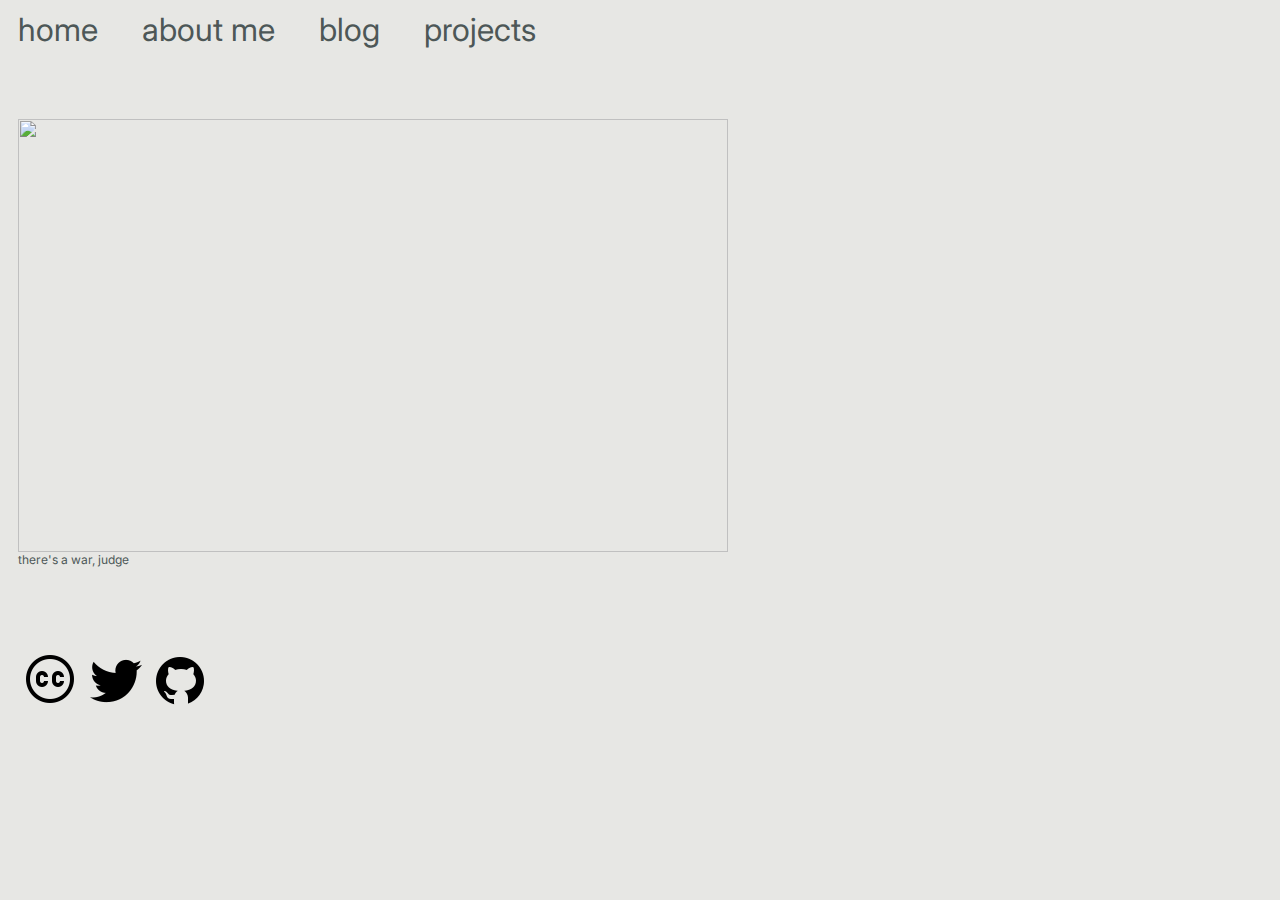
==== index.html @ 3d7761b1 "Markup fixes." ====
<head>
    <meta charset="UTF-8" />
    <meta http-equiv="X-UA-Compatible" content="IE=edge" />
    <meta name="viewport" content="width=device-width, initial-scale=1.0" />
    <meta name="keywords" content="Logic, Logic_Mage">
    <meta content="Logic's Hideout" property="og:title" />
    <meta content="Inner machinations and the enigma." property="og:description" />
    <meta content="Inner machinations and the enigma." property="description"/>
    <meta content="https://www.logicma.ge" property="og:url" />
    <meta content="https://logicma.ge/assets/institution.gif" property="og:image" />
    <meta content=“website” property=“og:type”/>
    <meta content="summary_large_image" name="twitter:card">
    <link rel="stylesheet" type="text/css" href="styles.css" /> 
    <link rel="preconnect" href="https://fonts.googleapis.com">
    <link rel="preconnect" href="https://fonts.gstatic.com" crossorigin>
    <link href="https://fonts.googleapis.com/css2?family=Bebas+Neue&family=Inter&display=swap" rel="stylesheet"> 
    <title>Logic's Hideout</title>
</head>

<nav class="topnav">
    <a href="/">home</a>
    <a href="about">about me</a>
    <a href="blog">blog</a>
    <a href="projects">projects</a>
</nav> 

<body>
    <img src="assets/institution.gif" id="estab" height="433px" width="710px">
    <div class="splash">
        <p>there's a war, judge</p>
    </div>
</body>

<footer>
    <a href="https://creativecommons.org/licenses/by-nc-sa/4.0/" target="_blank">
        <img src="assets/creativecommons.png">
    </a>
    <a href="https://twitter.com/logic_mage" target="_blank">
        <img src="assets/twitter.png">
    </a>
    <a href="https://github.com/LogicMage" target="_blank">
        <img src="assets/github.png">
    </a>
</footer>
---- styles.css ----
html {
    text-align: left;
    color: #4d5757;
    background-color: #e7e7e4;
    font-family: 'Bebas Neue', cursive;
    font-family: 'Inter', sans-serif;
    padding-left: 10px;
}

.topnav {
    width: auto;
    margin-top: 10px;
    margin-bottom: 20px;
}

a {
    color: #4d5757;
    text-decoration: none;
}

.topnav a {
    font-size: 32px;
    margin-right: 40px;
}

.topnav a:hover {
    text-decoration: underline;
}

p a:hover {
    text-decoration: underline;
}

h1 {
    font-size: 36px;
    margin-top: 50px;
    text-decoration: solid underline;
}

h2 {
    font-size: 36px;
    margin-top: 50px;
}

p + h2 {
    text-decoration: underline;
}

p + h1 {
    font-size: 30px;
    text-decoration: underline;
    margin-top: 80px;
}

article {
    margin-top: 80px;
}

.about p {
    text-align: justify;
    font-size: 24px;
    padding-right: 50%;
    margin-top: 40px;
    margin-bottom: 40px;
}

.splash p {
    font-size: 12px;
    margin-top: 0px;
    margin-bottom: 0px;
}

.blog-container {
    display: grid;
    margin-top: 80px;
    margin-bottom: 80px;
    padding-right: 40%;
}

.blog-container > div {
    border-top: solid;
}

.blog-container {
    margin-top: 70px;
}

.blog-chunk h1 {
    font-size: 36px;
    margin-top: 40px;
    margin-left: 20px;
    text-decoration: none;
    font-weight: bolder;
}

.blog-chunk h2 {
    font-size: 20px;
    margin-top: 20px;
    font-weight: lighter;
}

.blog-chunk h3 {
    font-size: 16px;
    margin-top: 0px;
    font-weight: normal;
}

.blog-image {
    margin-top: 20px;
    margin-bottom: 20px;
    margin-right: 20px;
    float: left;
}

.project-container {
    margin-top: 60px;
}

.project-container a {
    margin-right: 40px;
}

.project-item {
    vertical-align: top;
    display: inline-block;
    text-align: center;
    width: 400px;
}

.project-title {
    font-size: 22px;
}

.blur-image {
    margin-top: 20px;
    margin-bottom: 20px;
    margin-right: 20px;
    width: 400px;
    height: 400px;
}

.blur-image:hover {
    filter: drop-shadow(10px 10px 4px #4d5757);
}

.caption {
    font-weight: lighter;
}

#estab {
    margin-top: 50px;
}

footer {
    margin-top: 80px;
}
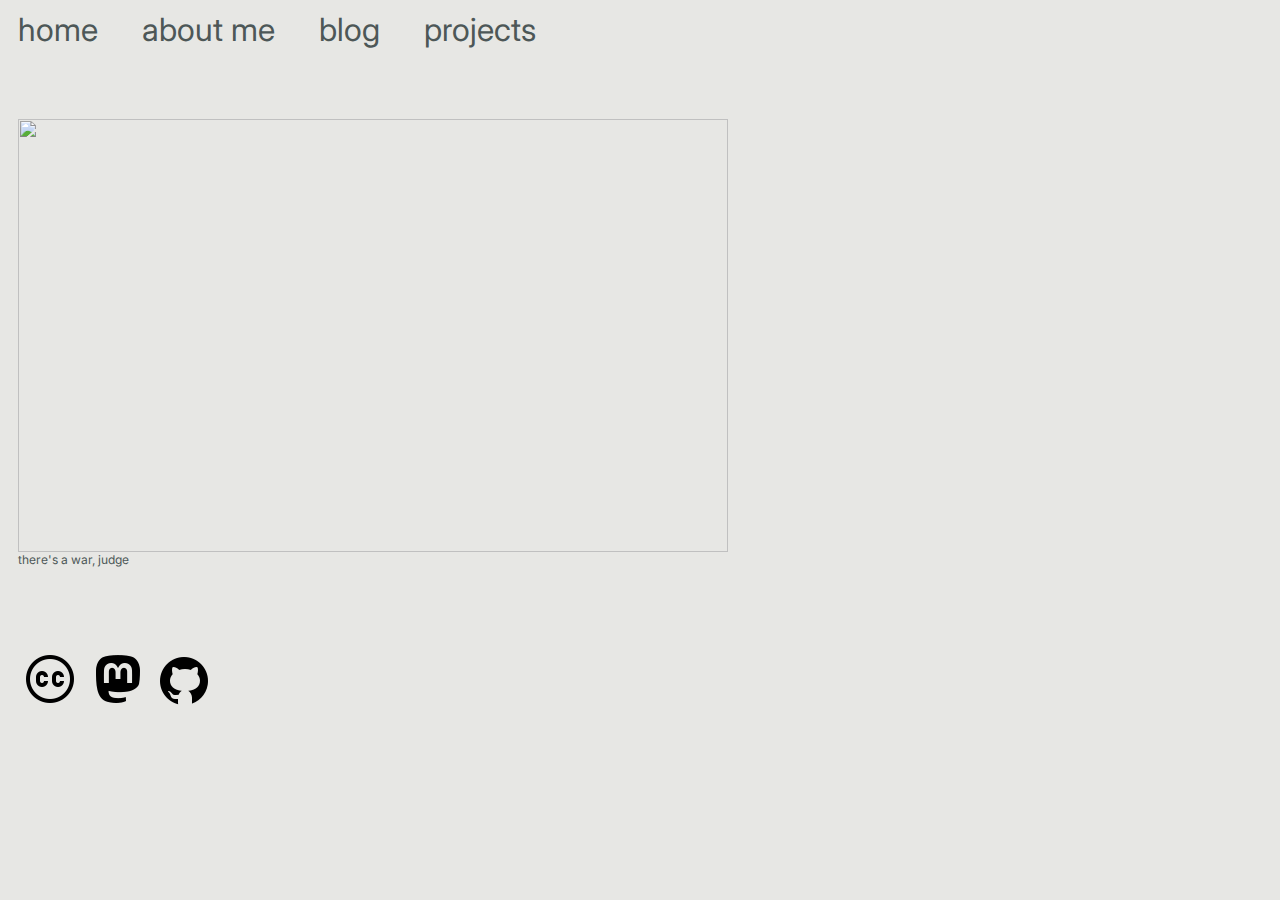
==== commit 83747b2e: "Added new blog post. Several fixes." ====
--- a/index.html
+++ b/index.html
@@ -7,21 +7,22 @@
     <meta content="Inner machinations and the enigma." property="og:description" />
     <meta content="Inner machinations and the enigma." property="description"/>
     <meta content="https://www.logicma.ge" property="og:url" />
-    <meta content="https://logicma.ge/assets/institution.gif" property="og:image" />
+    <meta content="https://www.logicma.ge/assets/institution-small.gif" property="og:image" />
     <meta content=“website” property=“og:type”/>
     <meta content="summary_large_image" name="twitter:card">
+    <link rel="icon" type="image/x-icon" href="assets/favicon.ico">
     <link rel="stylesheet" type="text/css" href="styles.css" /> 
     <link rel="preconnect" href="https://fonts.googleapis.com">
     <link rel="preconnect" href="https://fonts.gstatic.com" crossorigin>
-    <link href="https://fonts.googleapis.com/css2?family=Bebas+Neue&family=Inter&display=swap" rel="stylesheet"> 
+    <link href="https://fonts.googleapis.com/css2?family=Inter&display=swap" rel="stylesheet">    
     <title>Logic's Hideout</title>
 </head>
 
 <nav class="topnav">
     <a href="/">home</a>
-    <a href="about">about me</a>
-    <a href="blog">blog</a>
-    <a href="projects">projects</a>
+    <a href="/about">about me</a>
+    <a href="/blog">blog</a>
+    <a href="/projects">projects</a>
 </nav> 
 
 <body>
@@ -35,8 +36,8 @@
     <a href="https://creativecommons.org/licenses/by-nc-sa/4.0/" target="_blank">
         <img src="assets/creativecommons.png">
     </a>
-    <a href="https://twitter.com/logic_mage" target="_blank">
-        <img src="assets/twitter.png">
+    <a href="https://decept.org/Logic_Mage" target="_blank">
+        <img src="assets/mastodon.png">
     </a>
     <a href="https://github.com/LogicMage" target="_blank">
         <img src="assets/github.png">
--- a/styles.css
+++ b/styles.css
@@ -2,7 +2,6 @@
     text-align: left;
     color: #4d5757;
     background-color: #e7e7e4;
-    font-family: 'Bebas Neue', cursive;
     font-family: 'Inter', sans-serif;
     padding-left: 10px;
 }
@@ -19,12 +18,17 @@
 }
 
 .topnav a {
+    color: #4d5757;
     font-size: 32px;
     margin-right: 40px;
 }
 
 .topnav a:hover {
     text-decoration: underline;
+}
+
+p a {
+    color: darkblue;
 }
 
 p a:hover {
@@ -40,6 +44,22 @@
 h2 {
     font-size: 36px;
     margin-top: 50px;
+    padding-right: 50%;
+}
+
+h3 {
+    font-size: 30px;
+    margin-top: 50px;
+}
+
+h4 {
+    font-size: 24px;
+    margin-top: 50px;
+}
+
+h5 {
+    font-size: 20px;
+    margin-top: 40px;
 }
 
 p + h2 {
@@ -147,8 +167,24 @@
     font-weight: lighter;
 }
 
+.article-container p {
+    text-align: justify;
+    font-size: 18px;
+    padding-right: 50%;
+    margin-top: 40px;
+    margin-bottom: 40px;
+}
+
+#pso-calculator {
+    margin-top: 80px;
+}
+
 #estab {
     margin-top: 50px;
+}
+
+#values {
+    white-space: pre-line;
 }
 
 footer {
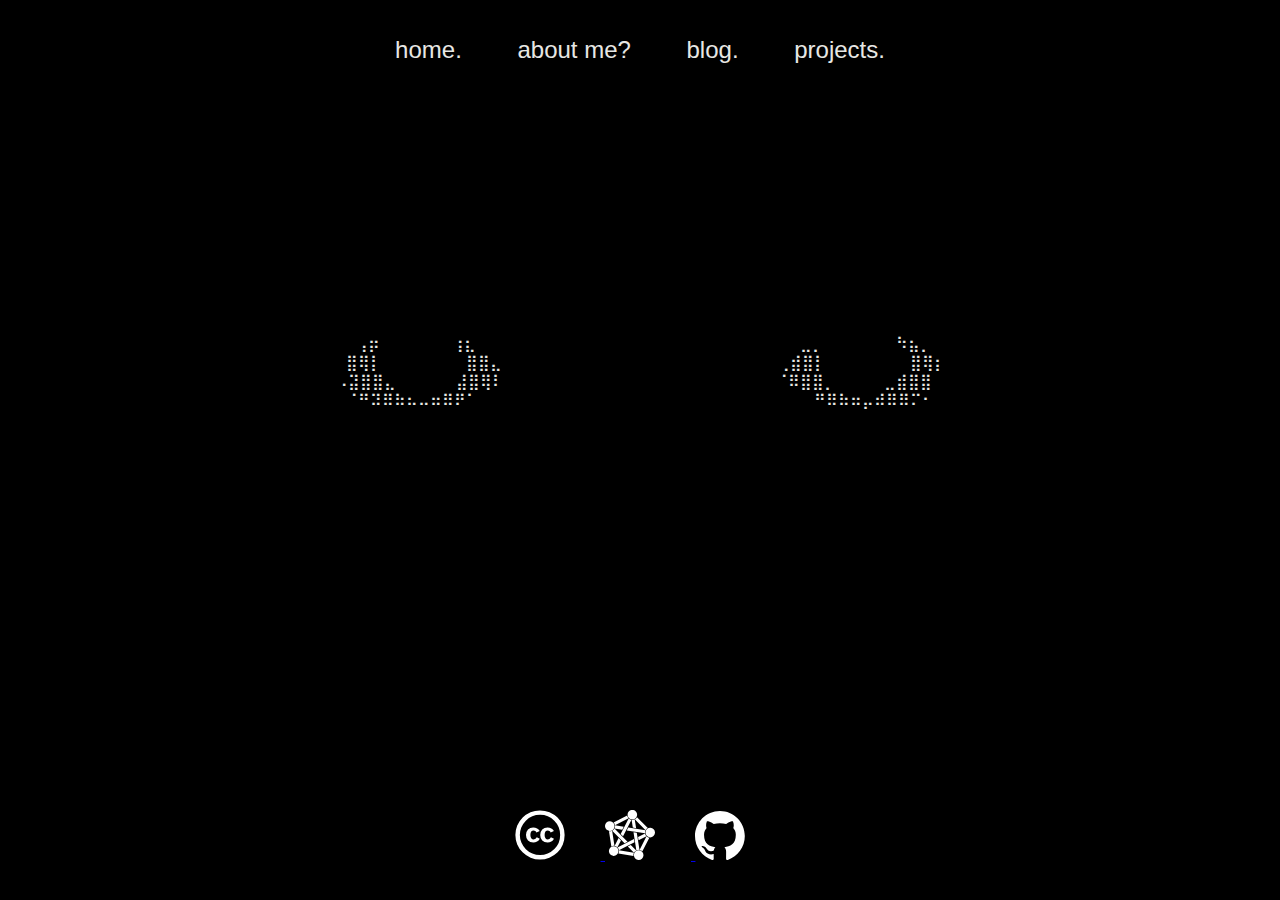
==== commit 435a38c3: "Initial commit of website rework, new launch page" ====
--- a/index.html
+++ b/index.html
@@ -4,42 +4,42 @@
     <meta name="viewport" content="width=device-width, initial-scale=1.0" />
     <meta name="keywords" content="Logic, Logic_Mage">
     <meta content="Logic's Hideout" property="og:title" />
-    <meta content="Inner machinations and the enigma." property="og:description" />
-    <meta content="Inner machinations and the enigma." property="description"/>
+    <meta content="The tongue may hide the truth but the eyes - never." property="og:description" />
+    <meta content="The tongue may hide the truth but the eyes - never." property="description"/>
     <meta content="https://www.logicma.ge" property="og:url" />
     <meta content="https://www.logicma.ge/assets/institution-small.gif" property="og:image" />
-    <meta content=“website” property=“og:type”/>
-    <meta content="summary_large_image" name="twitter:card">
+    <meta content="website" property="og:type"/>
     <link rel="icon" type="image/x-icon" href="assets/favicon.ico">
-    <link rel="stylesheet" type="text/css" href="styles.css" /> 
-    <link rel="preconnect" href="https://fonts.googleapis.com">
-    <link rel="preconnect" href="https://fonts.gstatic.com" crossorigin>
-    <link href="https://fonts.googleapis.com/css2?family=Inter&display=swap" rel="stylesheet">    
+    <link rel="stylesheet" type="text/css" href="home-styles.css" /> 
     <title>Logic's Hideout</title>
 </head>
 
-<nav class="topnav">
-    <a href="/">home</a>
-    <a href="/about">about me</a>
-    <a href="/blog">blog</a>
-    <a href="/projects">projects</a>
-</nav> 
+<div class="topnav">
+    <a href="/" id="home">home.</a>
+    <a href="/about">about me?</a>
+    <a href="/blog">blog.</a>
+    <a href="/projects">projects.</a>
+</div> 
 
 <body>
-    <img src="assets/institution.gif" id="estab" height="433px" width="710px">
-    <div class="splash">
-        <p>there's a war, judge</p>
-    </div>
+    <pre id="eyes">
+  ⢠⡶⠀⠀⠀⠀⠀⠀⢰⣆⠀⠀⠀⠀⠀⠀⠀⠀⠀⠀⠀⠀⠀⠀⠀⠀⠀⠀⠀⠀⠀⠀⠀⠀⠀⠀⠀⣀⡀⠀⠀⠀⠀⠀⠀⠳⣦⡀⠀
+⠀⣿⢿⡇⠀⠀⠀⠀⠀⠀⠀⣿⣿⣄⠀⠀⠀⠀⠀⠀⠀⠀⠀⠀⠀⠀⠀⠀⠀⠀⠀⠀⠀⠀⠀⠀⠀⢀⣾⣿⡇⠀⠀⠀⠀⠀⠀⠀⣿⢿⡆
+⠠⣽⣿⣿⣄⠀⠀⠀⠀⠀⣼⣿⢿⠇⠀⠀ ⠀⠀⠀⠀⠀⠀⠀⠀⠀⠀⠀⠀⠀⠀⠀⠀⠀⠀ ⠀⠈⠿⣿⣿⡀⠀⠀⠀⠀⣀⣾⣿⣿⠀
+⠀⠈⠛⠽⠿⠷⠦⠤⠶⠿⠟⠁⠀⠀⠀⠀⠀⠀⠀⠀⠀⠀⠀⠀⠀⠀⠀⠀⠀⠀⠀⠀⠀⠀⠀⠀⠀⠀⠀⠀⠛⠿⠷⠶⡤⠾⠿⠿⠍⠂⠀
+    </pre>
 </body>
 
 <footer>
     <a href="https://creativecommons.org/licenses/by-nc-sa/4.0/" target="_blank">
-        <img src="assets/creativecommons.png">
+        <img src="assets/cc.svg">
     </a>
     <a href="https://decept.org/Logic_Mage" target="_blank">
-        <img src="assets/mastodon.png">
+        <img src="assets/fediverse.svg">
     </a>
     <a href="https://github.com/LogicMage" target="_blank">
-        <img src="assets/github.png">
+        <img src="assets/github.svg">
     </a>
-</footer>+</footer>
+
+<script src="home.js"></script> --- a/home-styles.css
+++ b/home-styles.css
@@ -0,0 +1,45 @@
+html {
+    text-align: center;
+    color: #e7e7e4;
+    background-color: #000000;
+    font-family: 'Inter', sans-serif;
+    height: 100%;
+}
+
+.topnav {
+    width: auto;
+    margin-top: 4vh;
+    margin-bottom: 4vh;
+}
+
+.topnav a {
+    color: #e7e7e4;
+    font-size: 24px;
+    margin-left: 2vw;
+    margin-right: 2vw;
+    text-decoration: none;
+}
+
+.topnav a:hover {
+    color: #000000;
+    background: #e7e7e4;
+    transition: 0.2s;
+}
+
+pre {
+    font-size: 16px;
+    margin-top: 30vh;
+    margin-bottom: 0px;
+}
+
+footer {
+    width:100%;
+    position: fixed;
+    bottom: 0;
+    margin-bottom: 4vh;
+}
+
+footer a img {
+    width: 50px;
+    margin-right: 4vh;
+}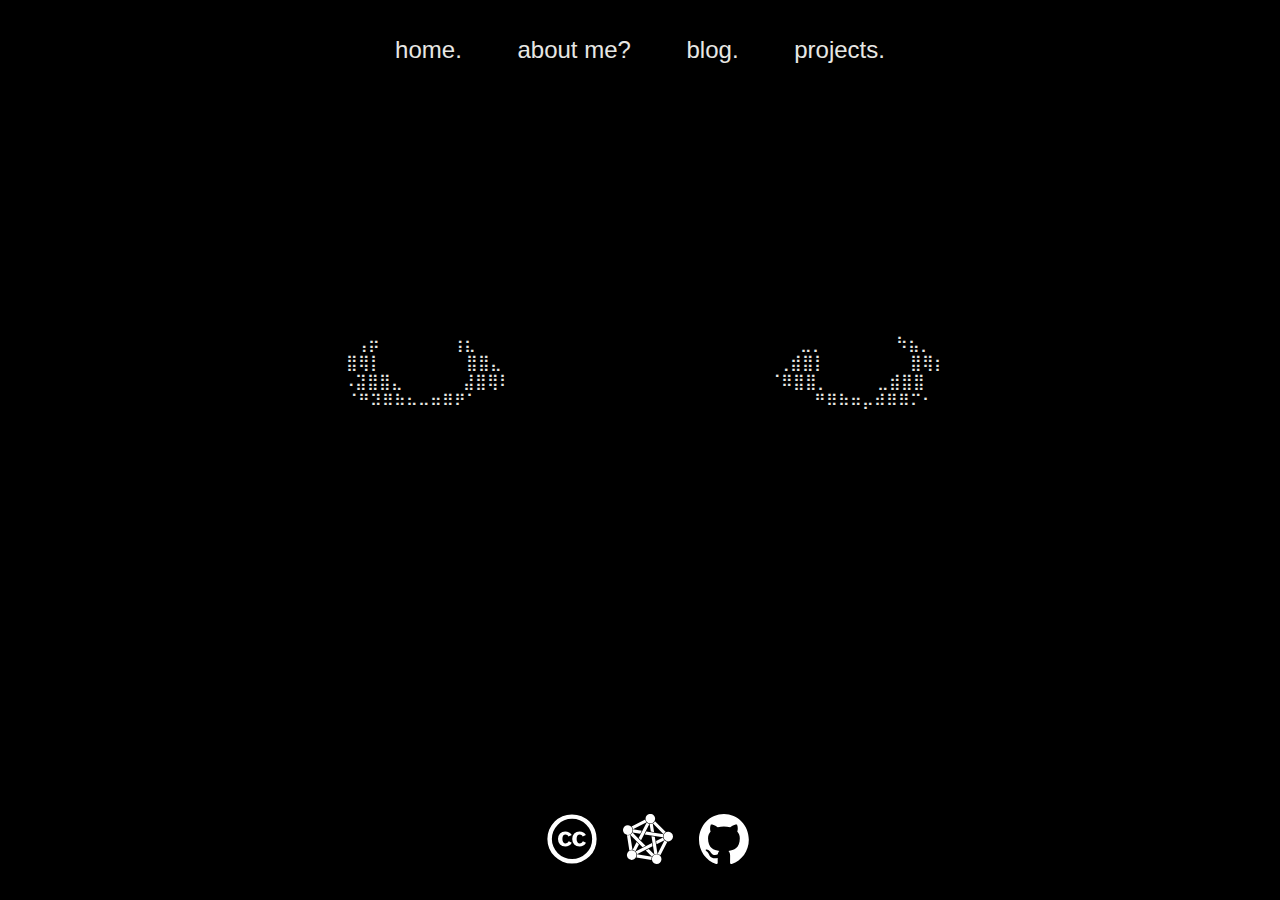
==== commit a05f4d52: "Reworked about page" ====
--- a/index.html
+++ b/index.html
@@ -5,12 +5,11 @@
     <meta name="keywords" content="Logic, Logic_Mage">
     <meta content="Logic's Hideout" property="og:title" />
     <meta content="The tongue may hide the truth but the eyes - never." property="og:description" />
-    <meta content="The tongue may hide the truth but the eyes - never." property="description"/>
     <meta content="https://www.logicma.ge" property="og:url" />
     <meta content="https://www.logicma.ge/assets/institution-small.gif" property="og:image" />
     <meta content="website" property="og:type"/>
     <link rel="icon" type="image/x-icon" href="assets/favicon.ico">
-    <link rel="stylesheet" type="text/css" href="home-styles.css" /> 
+    <link rel="stylesheet" type="text/css" href="styles/home-styles.css" /> 
     <title>Logic's Hideout</title>
 </head>
 
@@ -25,7 +24,7 @@
     <pre id="eyes">
   ⢠⡶⠀⠀⠀⠀⠀⠀⢰⣆⠀⠀⠀⠀⠀⠀⠀⠀⠀⠀⠀⠀⠀⠀⠀⠀⠀⠀⠀⠀⠀⠀⠀⠀⠀⠀⠀⣀⡀⠀⠀⠀⠀⠀⠀⠳⣦⡀⠀
 ⠀⣿⢿⡇⠀⠀⠀⠀⠀⠀⠀⣿⣿⣄⠀⠀⠀⠀⠀⠀⠀⠀⠀⠀⠀⠀⠀⠀⠀⠀⠀⠀⠀⠀⠀⠀⠀⢀⣾⣿⡇⠀⠀⠀⠀⠀⠀⠀⣿⢿⡆
-⠠⣽⣿⣿⣄⠀⠀⠀⠀⠀⣼⣿⢿⠇⠀⠀ ⠀⠀⠀⠀⠀⠀⠀⠀⠀⠀⠀⠀⠀⠀⠀⠀⠀⠀ ⠀⠈⠿⣿⣿⡀⠀⠀⠀⠀⣀⣾⣿⣿⠀
+⠠⣽⣿⣿⣄⠀⠀⠀⠀⠀⣼⣿⢿⠇⠀⠀                       ⠀⠈⠿⣿⣿⡀⠀⠀⠀⠀⣀⣾⣿⣿⠀
 ⠀⠈⠛⠽⠿⠷⠦⠤⠶⠿⠟⠁⠀⠀⠀⠀⠀⠀⠀⠀⠀⠀⠀⠀⠀⠀⠀⠀⠀⠀⠀⠀⠀⠀⠀⠀⠀⠀⠀⠀⠛⠿⠷⠶⡤⠾⠿⠿⠍⠂⠀
     </pre>
 </body>
@@ -42,4 +41,4 @@
     </a>
 </footer>
 
-<script src="home.js"></script> +<script src="scripts/home.js"></script> --- a/styles/home-styles.css
+++ b/styles/home-styles.css
@@ -0,0 +1,61 @@
+html {
+    text-align: center;
+    color: #e7e7e4;
+    background-color: #000000;
+    font-family: 'Inter', sans-serif;
+    height: 100%;
+}
+
+.topnav {
+    width: auto;
+    margin-top: 4vh;
+    margin-bottom: 4vh;
+}
+
+a {
+    text-decoration: none;
+    color: #e7e7e4;
+}
+
+.topnav a {
+    font-size: 24px;
+    margin-left: 2vw;
+    margin-right: 2vw;
+    text-decoration: none;
+}
+
+a:hover {
+    color: #000000;
+    background: #e7e7e4;
+    transition: 0.2s;
+}
+
+pre {
+    font-size: 16px;
+    margin-top: 30vh;
+    margin-bottom: 0px;
+}
+
+#about {
+    margin: 15vh 20vw;
+}
+
+footer {
+    width:100%;
+    position: fixed;
+    bottom: 0;
+    margin-bottom: 4vh;
+}
+
+footer a {
+    font-size: 0;
+    line-height: 0;
+    text-decoration: none;
+}
+
+footer a img {
+    height: 50px;
+    width: 50px;
+    margin: 0vw 1vw;
+    display: inline-block;
+}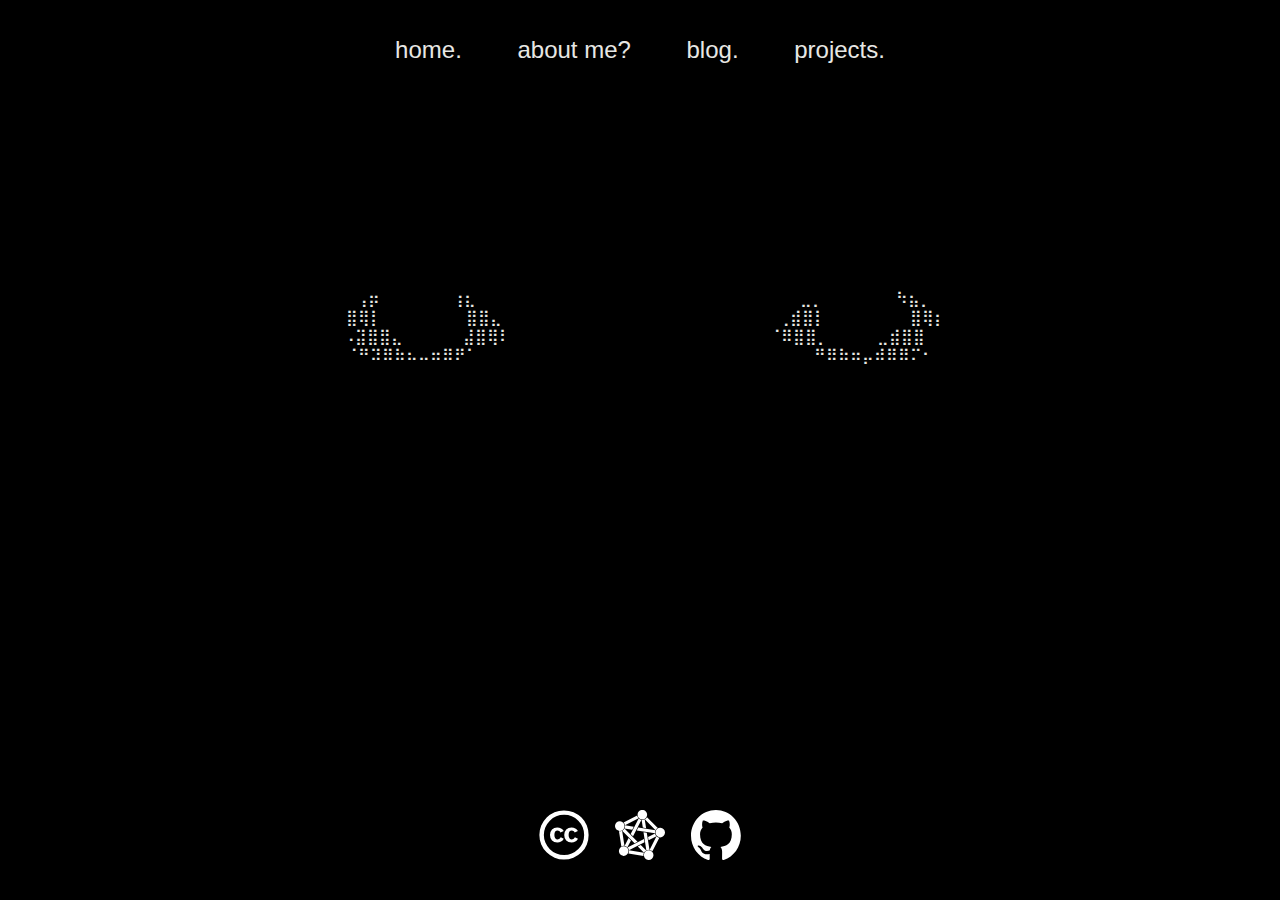
==== commit 8bf599db: "Reworked projects page and section calculator" ====
--- a/index.html
+++ b/index.html
@@ -1,44 +1,41 @@
-<head>
-    <meta charset="UTF-8" />
-    <meta http-equiv="X-UA-Compatible" content="IE=edge" />
-    <meta name="viewport" content="width=device-width, initial-scale=1.0" />
-    <meta name="keywords" content="Logic, Logic_Mage">
-    <meta content="Logic's Hideout" property="og:title" />
-    <meta content="The tongue may hide the truth but the eyes - never." property="og:description" />
-    <meta content="https://www.logicma.ge" property="og:url" />
-    <meta content="https://www.logicma.ge/assets/institution-small.gif" property="og:image" />
-    <meta content="website" property="og:type"/>
-    <link rel="icon" type="image/x-icon" href="assets/favicon.ico">
-    <link rel="stylesheet" type="text/css" href="styles/home-styles.css" /> 
-    <title>Logic's Hideout</title>
-</head>
+<!DOCTYPE html>
+<html lang="en">
+    <head>
+        <meta charset="UTF-8" />
+        <meta name="viewport" content="width=device-width, initial-scale=1.0" />
+        <meta content="The tongue may hide the truth but the eyes - never." property="description" />
+        <link rel="icon" type="image/x-icon" href="/assets/favicon.ico">
+        <link rel="stylesheet" type="text/css" href="/styles/home-styles.css" /> 
+        <title>Logic's Hideout</title>
+    </head>
 
-<div class="topnav">
-    <a href="/" id="home">home.</a>
-    <a href="/about">about me?</a>
-    <a href="/blog">blog.</a>
-    <a href="/projects">projects.</a>
-</div> 
+    <nav class="topnav">
+        <a href="/" id="home">home.</a>
+        <a href="/about">about me?</a>
+        <a href="/blog">blog.</a>
+        <a href="/projects">projects.</a>
+    </nav> 
 
-<body>
-    <pre id="eyes">
+    <body>
+        <pre id="eyes">
   ⢠⡶⠀⠀⠀⠀⠀⠀⢰⣆⠀⠀⠀⠀⠀⠀⠀⠀⠀⠀⠀⠀⠀⠀⠀⠀⠀⠀⠀⠀⠀⠀⠀⠀⠀⠀⠀⣀⡀⠀⠀⠀⠀⠀⠀⠳⣦⡀⠀
 ⠀⣿⢿⡇⠀⠀⠀⠀⠀⠀⠀⣿⣿⣄⠀⠀⠀⠀⠀⠀⠀⠀⠀⠀⠀⠀⠀⠀⠀⠀⠀⠀⠀⠀⠀⠀⠀⢀⣾⣿⡇⠀⠀⠀⠀⠀⠀⠀⣿⢿⡆
 ⠠⣽⣿⣿⣄⠀⠀⠀⠀⠀⣼⣿⢿⠇⠀⠀                       ⠀⠈⠿⣿⣿⡀⠀⠀⠀⠀⣀⣾⣿⣿⠀
 ⠀⠈⠛⠽⠿⠷⠦⠤⠶⠿⠟⠁⠀⠀⠀⠀⠀⠀⠀⠀⠀⠀⠀⠀⠀⠀⠀⠀⠀⠀⠀⠀⠀⠀⠀⠀⠀⠀⠀⠀⠛⠿⠷⠶⡤⠾⠿⠿⠍⠂⠀
-    </pre>
-</body>
+        </pre>
+    </body>
 
-<footer>
-    <a href="https://creativecommons.org/licenses/by-nc-sa/4.0/" target="_blank">
-        <img src="assets/cc.svg">
-    </a>
-    <a href="https://decept.org/Logic_Mage" target="_blank">
-        <img src="assets/fediverse.svg">
-    </a>
-    <a href="https://github.com/LogicMage" target="_blank">
-        <img src="assets/github.svg">
-    </a>
-</footer>
+    <footer>
+        <a href="https://creativecommons.org/licenses/by-nc-sa/4.0/" target="_blank">
+            <img src="assets/cc.svg">
+        </a>
+        <a href="https://decept.org/Logic_Mage" target="_blank">
+            <img src="assets/fediverse.svg">
+        </a>
+        <a href="https://github.com/LogicMage" target="_blank">
+            <img src="assets/github.svg">
+        </a>
+    </footer>
 
-<script src="scripts/home.js"></script> +    <script src="scripts/home.js"></script> 
+</html>--- a/styles/home-styles.css
+++ b/styles/home-styles.css
@@ -1,7 +1,7 @@
 html {
     text-align: center;
     color: #e7e7e4;
-    background-color: #000000;
+    background-color: #000;
     font-family: 'Inter', sans-serif;
     height: 100%;
 }
@@ -32,30 +32,49 @@
 
 pre {
     font-size: 16px;
-    margin-top: 30vh;
+    margin-top: 25vh;
     margin-bottom: 0px;
 }
 
 #about {
-    margin: 15vh 20vw;
+    margin: 10vh 20vw;
+}
+
+#pso-calculator {
+    margin-top: 8vh;
+}
+
+#section {
+    margin: 5vh 20vw 0;
+}
+
+ul {
+    text-align: left;
+    list-style-type: circle;
+    margin: 10vh 20vw;
+}
+
+li {
+    margin-bottom: 2vh;
 }
 
 footer {
-    width:100%;
+    margin: auto;
     position: fixed;
+    left: 0;
     bottom: 0;
-    margin-bottom: 4vh;
+    width: 100%;
+    padding: 4vh 0;
+    text-align: center;
 }
 
 footer a {
     font-size: 0;
-    line-height: 0;
     text-decoration: none;
 }
 
 footer a img {
     height: 50px;
     width: 50px;
-    margin: 0vw 1vw;
-    display: inline-block;
+    margin: 0 1vw;
 }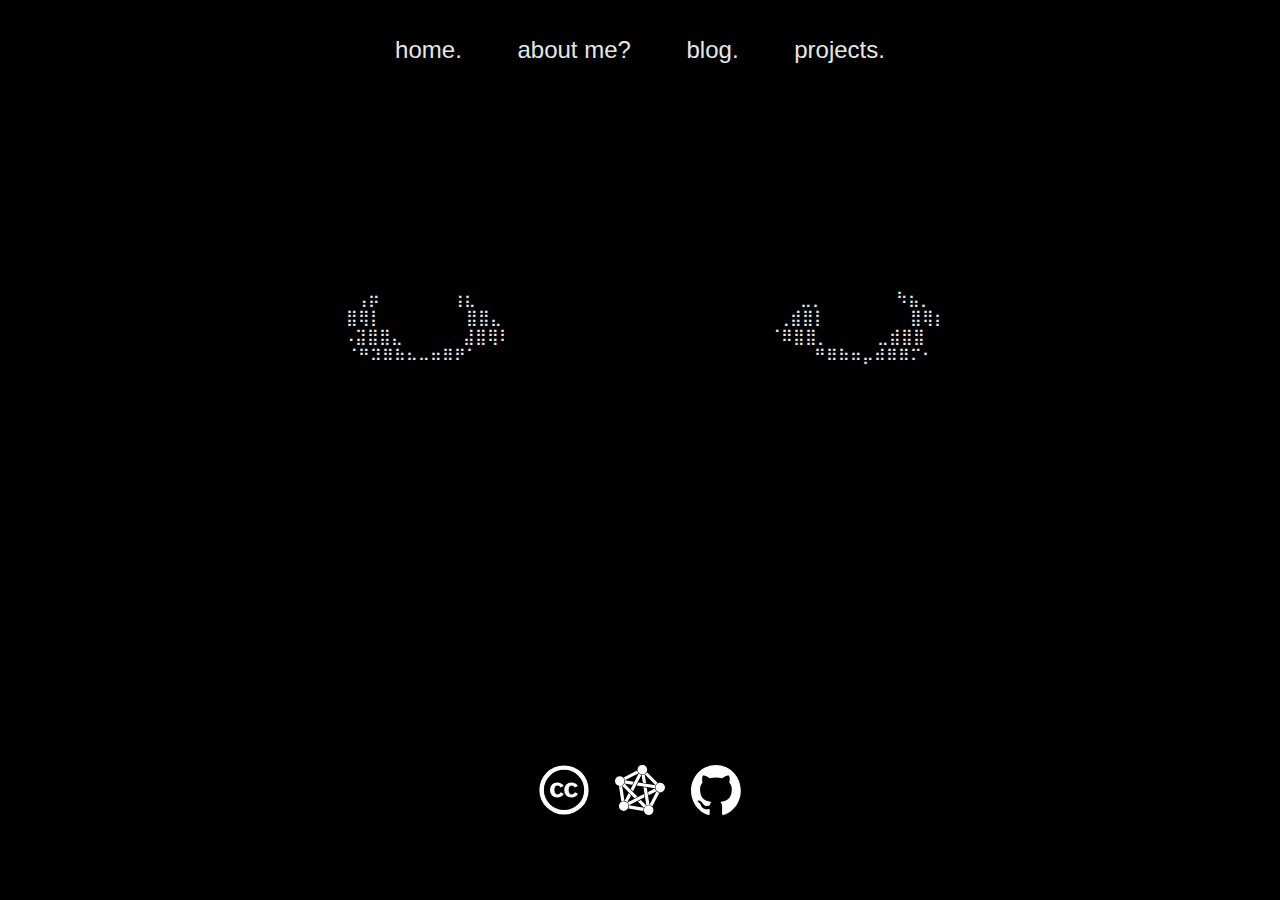
==== commit b4611433: "Final changes to new rework" ====
--- a/index.html
+++ b/index.html
@@ -4,7 +4,7 @@
         <meta charset="UTF-8" />
         <meta name="viewport" content="width=device-width, initial-scale=1.0" />
         <meta content="The tongue may hide the truth but the eyes - never." property="description" />
-        <link rel="icon" type="image/x-icon" href="/assets/favicon.ico">
+        <link rel="icon" type="image/x-icon" href="assets/favicon.ico">
         <link rel="stylesheet" type="text/css" href="/styles/home-styles.css" /> 
         <title>Logic's Hideout</title>
     </head>
--- a/styles/home-styles.css
+++ b/styles/home-styles.css
@@ -45,8 +45,23 @@
 }
 
 #section {
-    margin: 5vh 20vw 0;
+    margin: 5vh 20vw 20vh;
 }
+
+.article-container {
+    font-size: 24px;
+    text-align: left;
+    margin: 10vh 20vw 10vh;
+}
+
+.article-container img {
+    width: 60vw;
+}
+
+blockquote {
+    border-left: 5px solid #ccc;
+    padding: 10px;
+  }
 
 ul {
     text-align: left;
@@ -68,6 +83,11 @@
     text-align: center;
 }
 
+.blog-footer {
+    position: static;
+    padding: 0;
+}
+
 footer a {
     font-size: 0;
     text-decoration: none;
@@ -76,5 +96,26 @@
 footer a img {
     height: 50px;
     width: 50px;
-    margin: 0 1vw;
+    margin: 0 1vw 5vh;
+}
+
+@media screen and (max-width: 500px) {
+    .article-container {
+        font-size: 14px;
+        margin: 10vh 10vw 10vh;
+    }
+    .article-container img {
+        width: 70vw;
+    }
+    .topnav a {
+        font-size: 18px;
+        margin-left: 2vw;
+        margin-right: 2vw;
+        text-decoration: none;
+    }
+    footer a img {
+        height: 50px;
+        width: 50px;
+        margin: 0 4vw 5vh;
+    }
 }